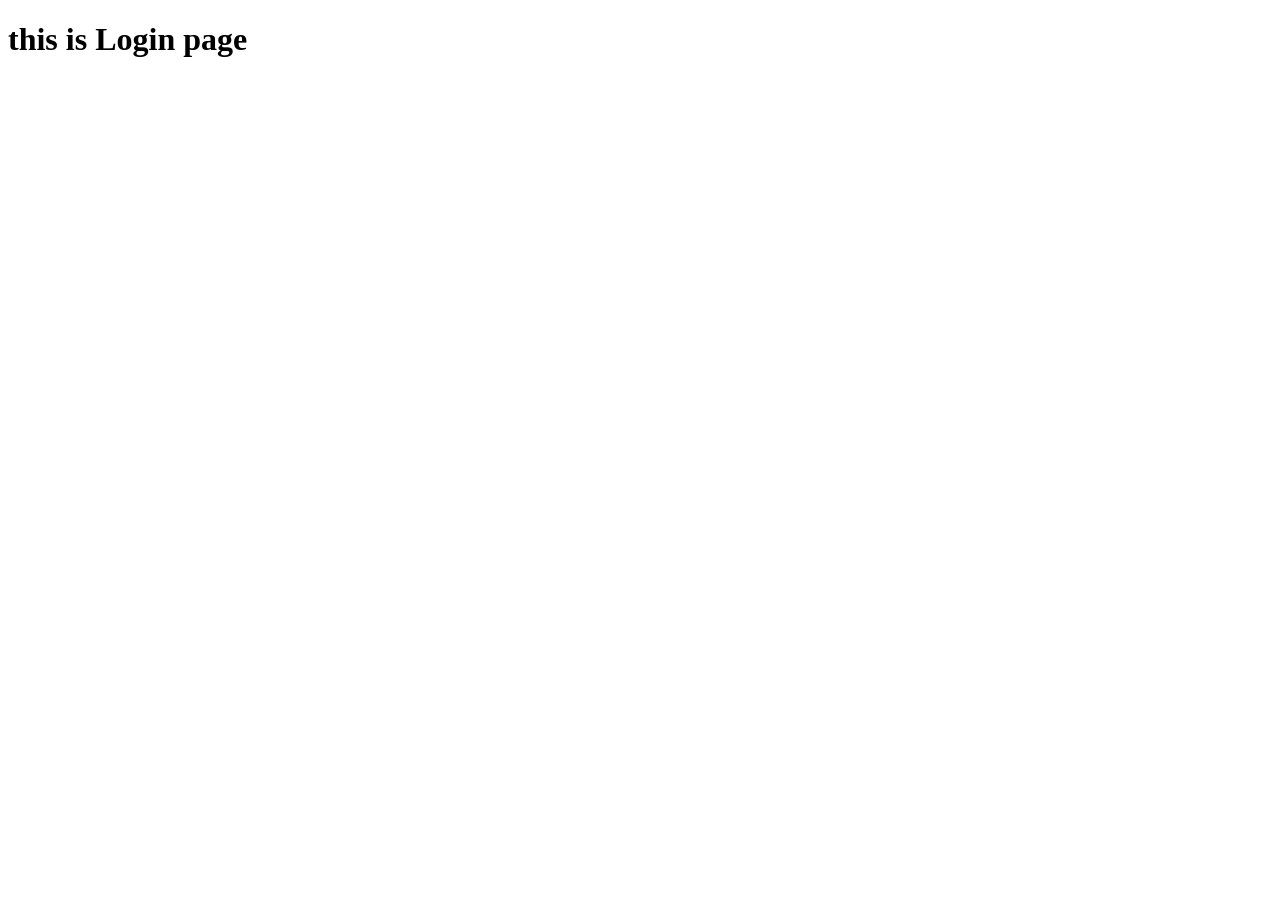
==== Flask/templates/login.html @ b784874b "Rendering Template and static files" ====
<!DOCTYPE html>
<html lang="en">
<head>
    <meta charset="UTF-8">
    <meta name="viewport" content="width=device-width, initial-scale=1.0">
    <title>Document</title>
</head>
<body>
    <h1>this is Login page </h1>

</body>
</html>
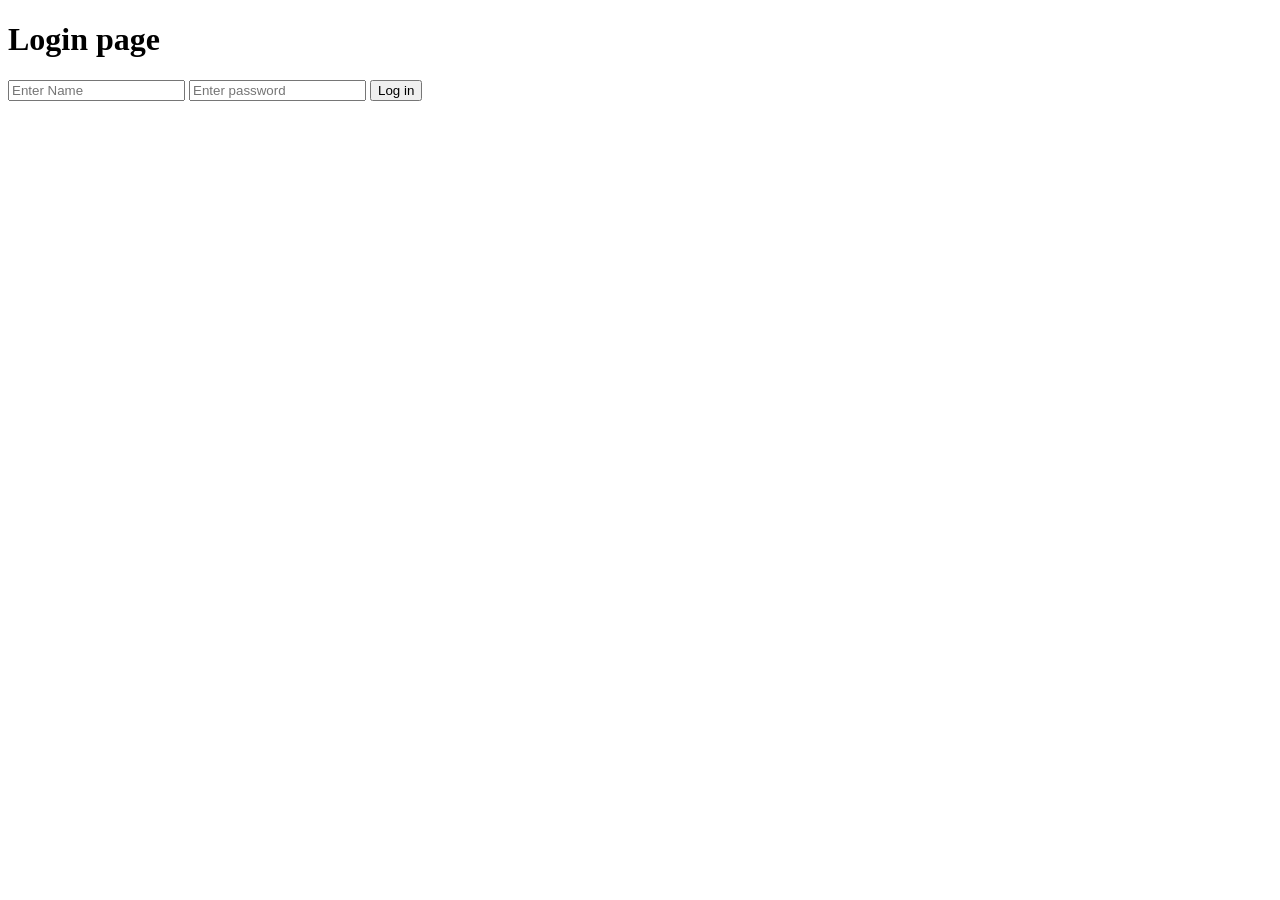
==== commit 1e4001d6: "Handling forms" ====
--- a/Flask/templates/login.html
+++ b/Flask/templates/login.html
@@ -6,7 +6,15 @@
     <title>Document</title>
 </head>
 <body>
-    <h1>this is Login page </h1>
+    <h1>Login page </h1>
+
+    <form action="/login-handle" method="post">
+
+        <input type="text" name="username" placeholder="Enter Name">
+        <input type="password" name="password" placeholder="Enter password">
+        <button type="submit">Log in </button>
+    
+    </form>
 
 </body>
 </html>
